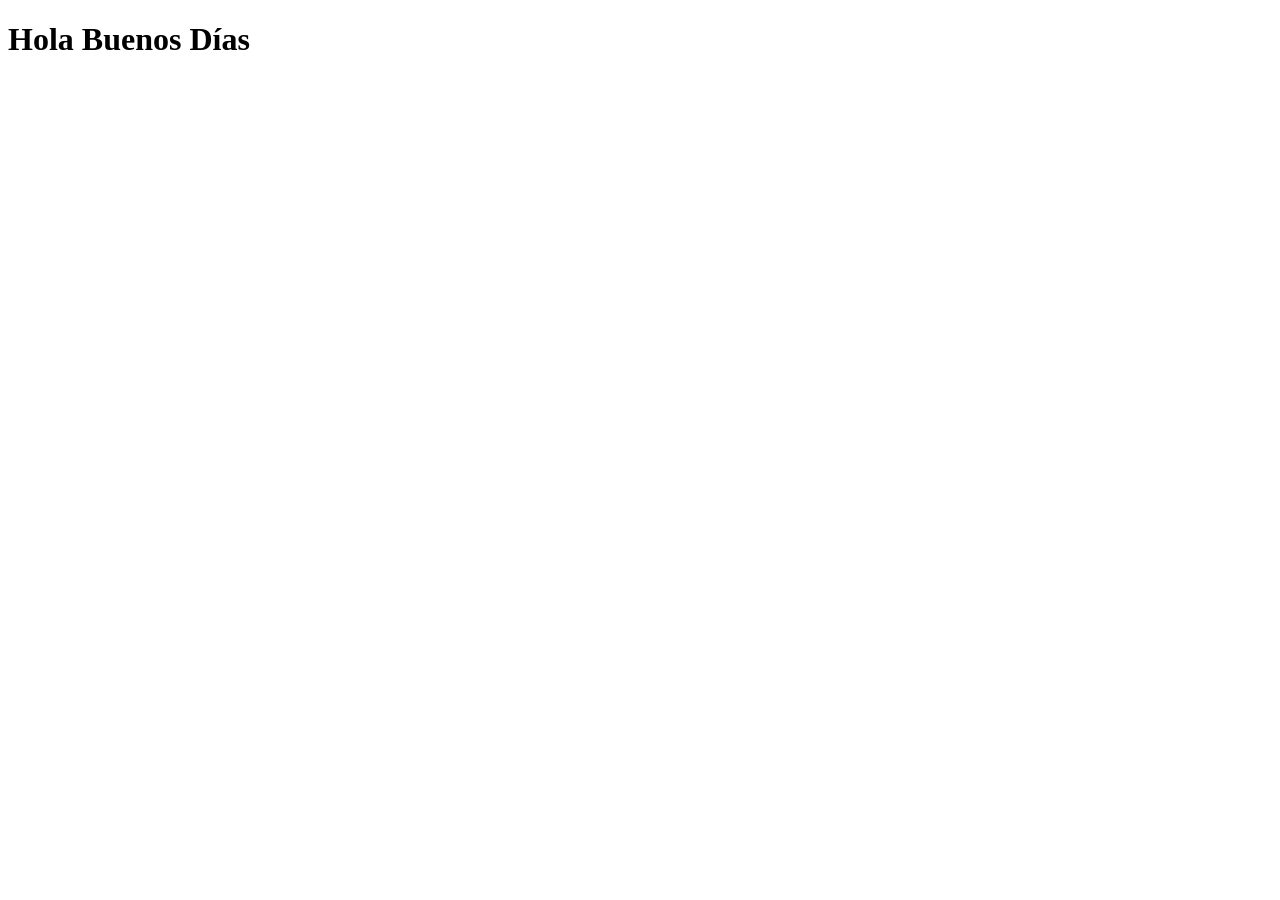
==== index.html @ 329b1135 "Inicio proyecto sincro" ====
<!DOCTYPE html>
<html lang="es">
<head>
    <meta charset="UTF-8">
    <meta name="viewport" content="width=device-width, initial-scale=1.0">
    <title>Prueba Sincro</title>
    <link rel="stylesheet" href="css/estilos.css">
</head>
<body>
    <h1>Hola Buenos Días</h1>
</body>
</html>
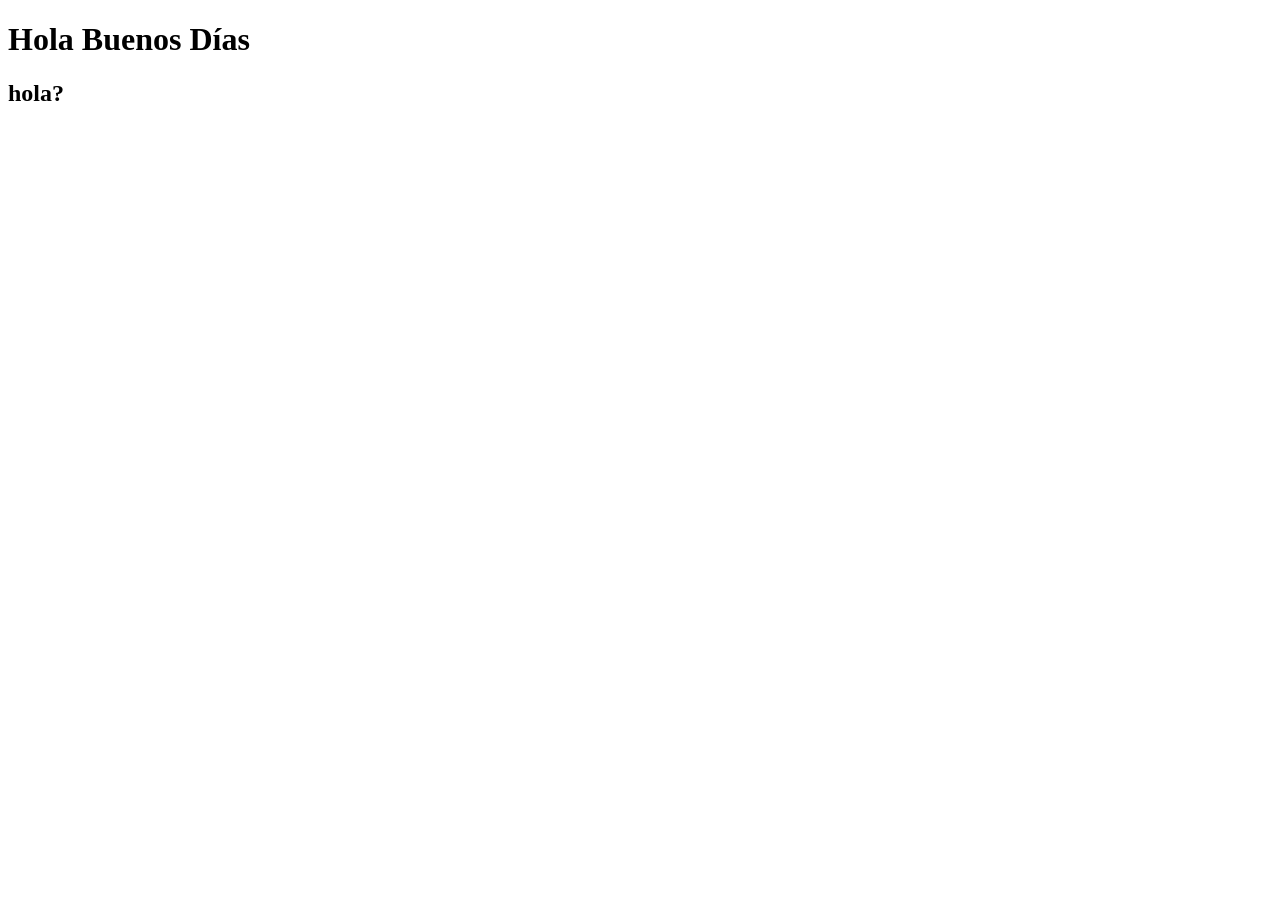
==== commit 36c75554: "proyecto sincro" ====
--- a/index.html
+++ b/index.html
@@ -8,5 +8,6 @@
 </head>
 <body>
     <h1>Hola Buenos Días</h1>
+    <h2>hola?</h2>
 </body>
 </html>
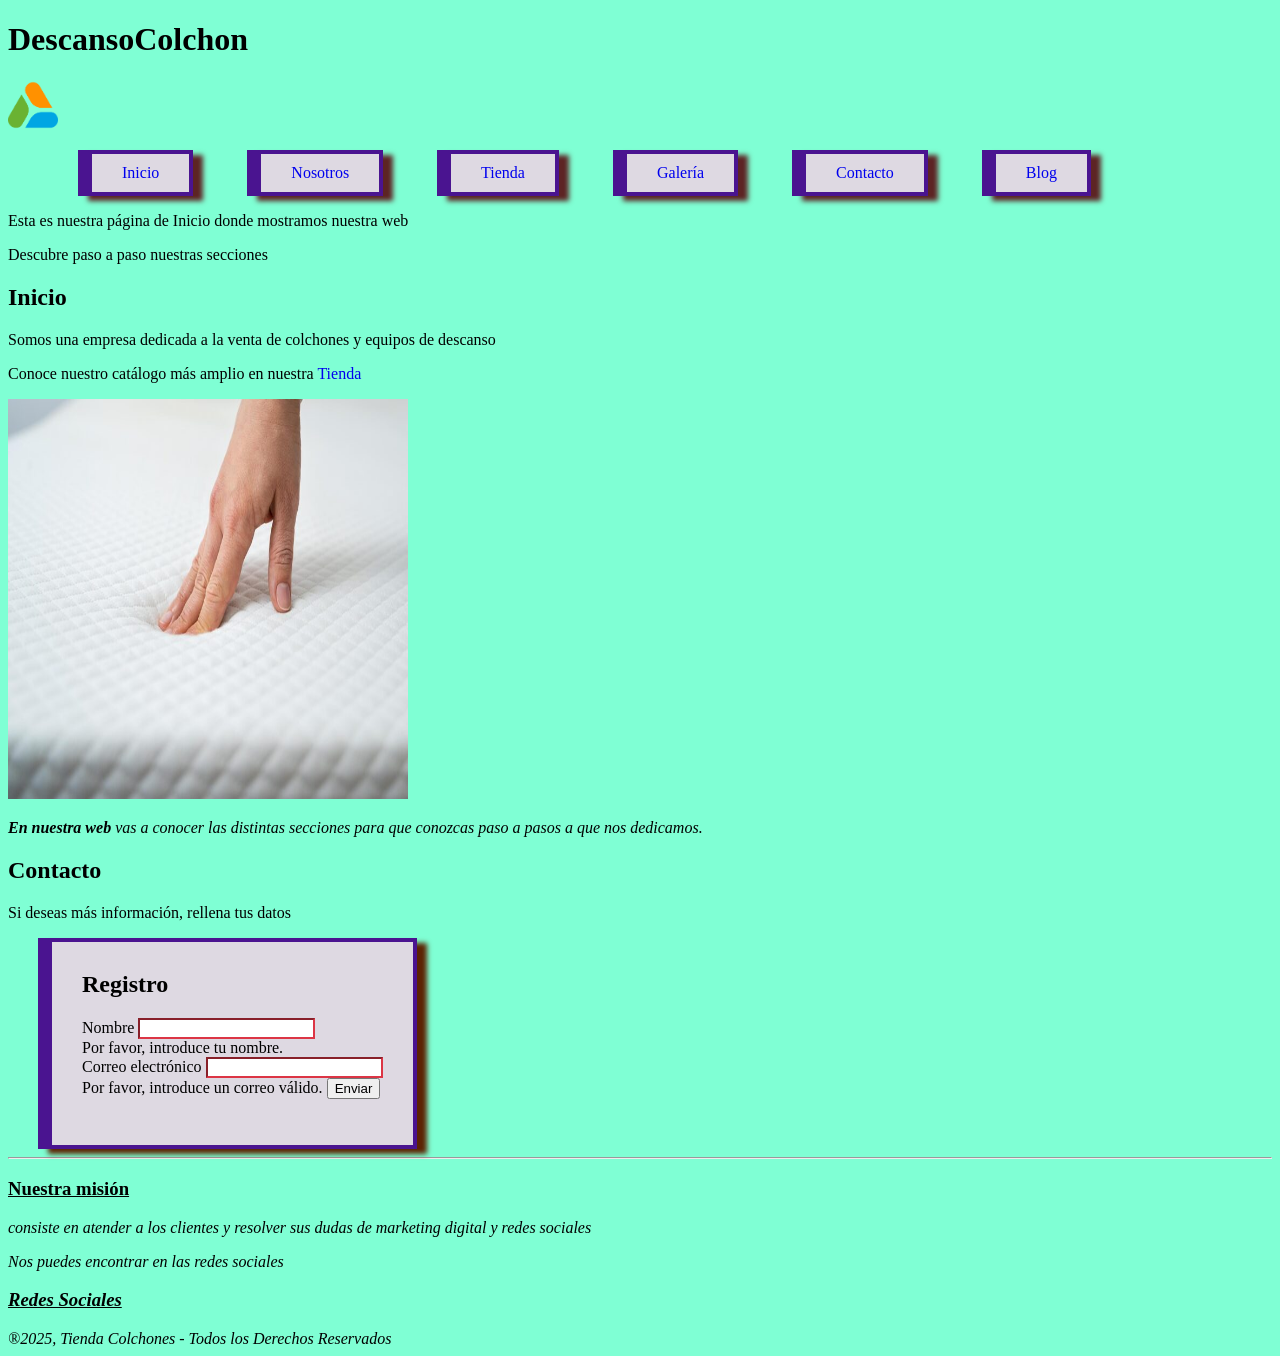
==== commit 557edb59: "ultima actualizacion" ====
--- a/index.html
+++ b/index.html
@@ -3,11 +3,102 @@
 <head>
     <meta charset="UTF-8">
     <meta name="viewport" content="width=device-width, initial-scale=1.0">
-    <title>Prueba Sincro</title>
+    <title>Prueba SINCRO</title>
     <link rel="stylesheet" href="css/estilos.css">
-</head>
+
+    <script src="js/pruebasincro.js"></script>
+    </head>
 <body>
-    <h1>Hola Buenos Días</h1>
-    <h2>hola?</h2>
+   <h1>DescansoColchon</h1> 
+   <img src="img/triangulo.png" width="50px" height="50px" alt= "logo empresa">
+<header>
+    <main>
+<ul>
+<li><a href="#home">Inicio</a></li>
+<li><a href="#nosotros">Nosotros</a></li>
+<li><a href="tiendaonline.html">Tienda</a></li>
+<li><a href="galeria.html">Galería</a></li>
+<li><a href="#contact">Contacto</a></li>
+<li><a href="blog.html">Blog</a></li>
+</ul>	
+<p>Esta es nuestra página de Inicio donde mostramos nuestra web</p>
+Descubre paso a paso nuestras secciones
+    </main>
+</header>
+
+
+<section>
+    <h2 id="home">Inicio</h2>
+   <p>Somos una empresa dedicada a la venta de colchones y equipos de descanso</p>
+   <p>Conoce nuestro catálogo más amplio en nuestra <a href="tiendaonline.html">Tienda</a></p>
+   <img src="galeria/colchon viscolastico.jpg" width="400px" height="400px" alt="colchon viscolastico>"
+
+  <article>
+<p><i><b>En nuestra web</b> vas a conocer las distintas secciones para que conozcas paso a pasos a que nos dedicamos.</i></p>
+</article>
+  <h2>Contacto</h2>
+  <p>Si deseas más información, rellena tus datos</p>
+  <!-- Registro -->
+   <section id="registro" class="bg-light py-5">
+  <div class="container mt-5">
+    <h2 id="contact">Registro</h2>
+        <form class="needs-validation" novalidate>
+      <!-- Nombre -->
+      <div class="mb-3">
+        <label for="nombre" class="form-label">Nombre</label>
+        <input type="text" class="form-control" id="nombre" required>
+        <div class="invalid-feedback">
+          Por favor, introduce tu nombre.
+        </div>
+      </div>
+
+      <!-- Email -->
+      <div class="mb-3">
+        <label for="email" class="form-label">Correo electrónico</label>
+        <input type="email" class="form-control" id="email" required>
+        <div class="invalid-feedback">
+          Por favor, introduce un correo válido.
+          <!-- Botón de envío -->
+      <button type="submit" class="btn btn-primary">Enviar</button>
+    </form>
+  </div>
+    <br>
+    <br>
+
+        </div>
+      </div>
+
+
+</section>
+  <hr>
+<!--- ESTO ES UN COMENTARIO-->
+
+<section>
+   <h3><b><u>Nuestra misión</u></b></h3>
+    <article>
+<p><i><Nuestra misión</i> consiste en atender a los clientes y resolver sus dudas de marketing digital y redes sociales</p>
+
+</article>
+
+           
+</section>
+
+<footer>
+<section>
+     <article>
+<p>Nos puedes encontrar en las redes sociales</p>
+</article>
+   <h3><b><u>Redes Sociales</u></b></h3>
+   ®2025, Tienda Colchones - Todos los Derechos Reservados
+
+ 
+
+  
+
+</section>
+
+
+</footer>
+
 </body>
 </html>
--- a/css/estilos.css
+++ b/css/estilos.css
@@ -0,0 +1,39 @@
+body{
+background-color: aquamarine;
+}
+a{
+    text-decoration: none;
+}
+ a:hover[href]{
+      color: blue;
+    }
+
+li{
+list-style:none;
+display:inline-block;
+border:10px solid rgb(74, 20, 144);
+padding:10px 30px;
+margin-right:20px;
+margin-left: 30px;
+background-color:rgb(222, 217, 226);
+font-family:arial rgb(213, 209, 209);
+border-width: 4px 4px 4px 14px;
+box-shadow: 10px 5px 5px rgb(93, 36, 36)
+}
+ .needs-validation .form-control:invalid {
+      border-color: #dc3545;
+    }
+    .needs-validation .form-control:valid {
+      border-color: #198754;
+    }
+#registro{
+    display:inline-block;
+border:10px solid rgb(74, 20, 144);
+padding:10px 30px;
+margin-right:20px;
+margin-left: 30px;
+background-color:rgb(222, 217, 226);
+font-family:arial rgb(213, 209, 209);
+border-width: 4px 4px 4px 14px;
+box-shadow: 10px 5px 5px rgb(93, 36, 3);
+}
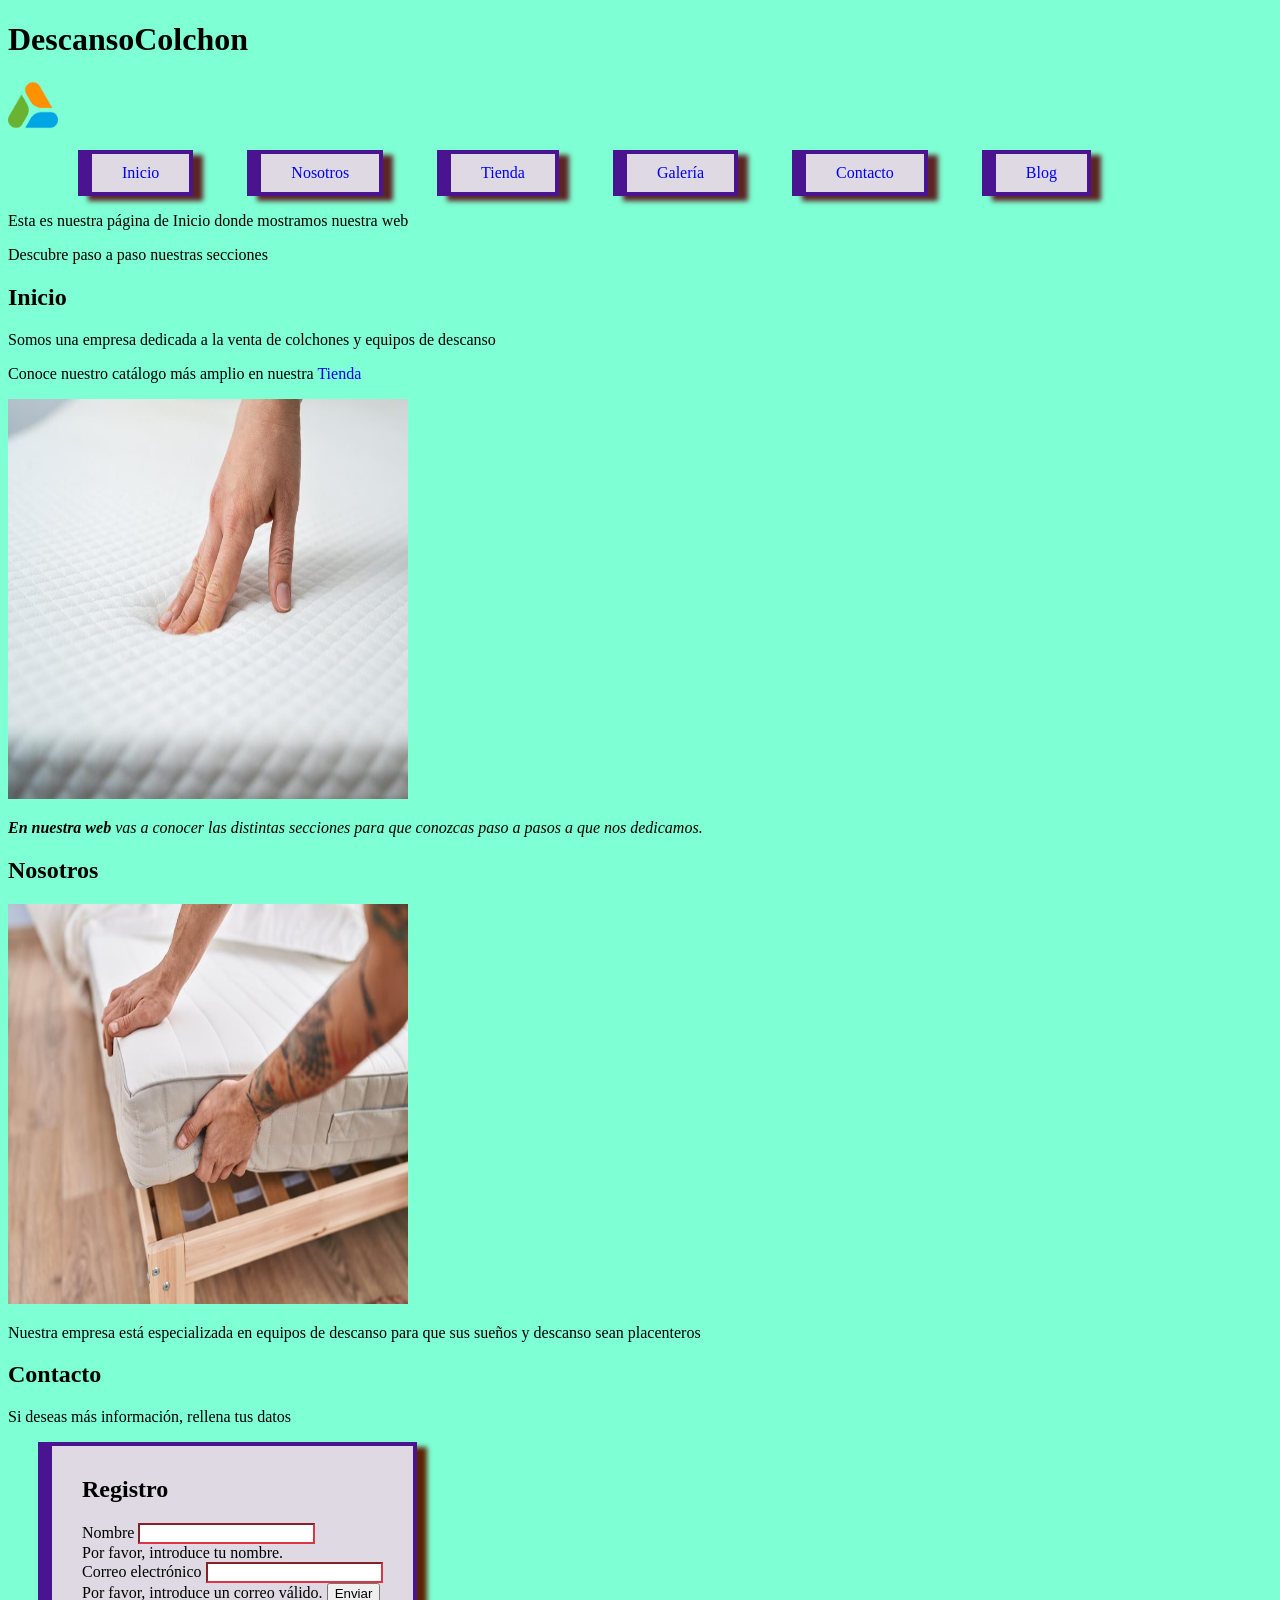
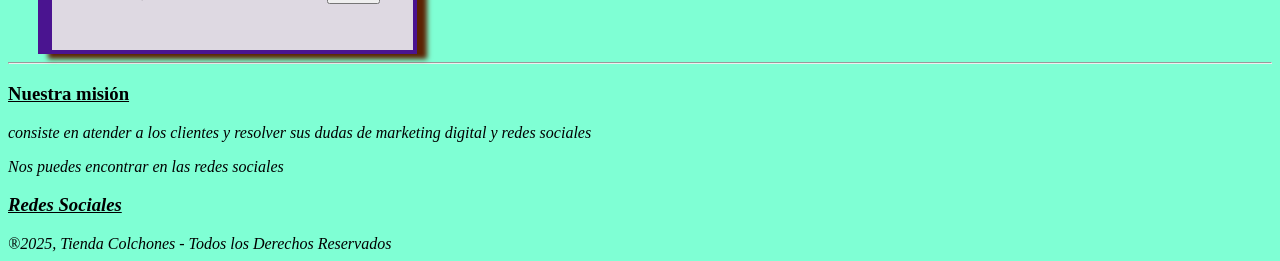
==== commit ae1cbcd6: "palante" ====
--- a/index.html
+++ b/index.html
@@ -36,6 +36,13 @@
   <article>
 <p><i><b>En nuestra web</b> vas a conocer las distintas secciones para que conozcas paso a pasos a que nos dedicamos.</i></p>
 </article>
+
+<h2 id="nosotros">Nosotros</h2>
+<img src="galeria/colchonclasico.jpg" width="400px"height="400px" alt="colchon clasico">
+
+<p>Nuestra empresa está especializada en equipos de descanso para que sus sueños y descanso sean placenteros</p>
+
+
   <h2>Contacto</h2>
   <p>Si deseas más información, rellena tus datos</p>
   <!-- Registro -->
@@ -83,6 +90,7 @@
            
 </section>
 
+
 <footer>
 <section>
      <article>
@@ -90,11 +98,6 @@
 </article>
    <h3><b><u>Redes Sociales</u></b></h3>
    ®2025, Tienda Colchones - Todos los Derechos Reservados
-
- 
-
-  
-
 </section>
 
 
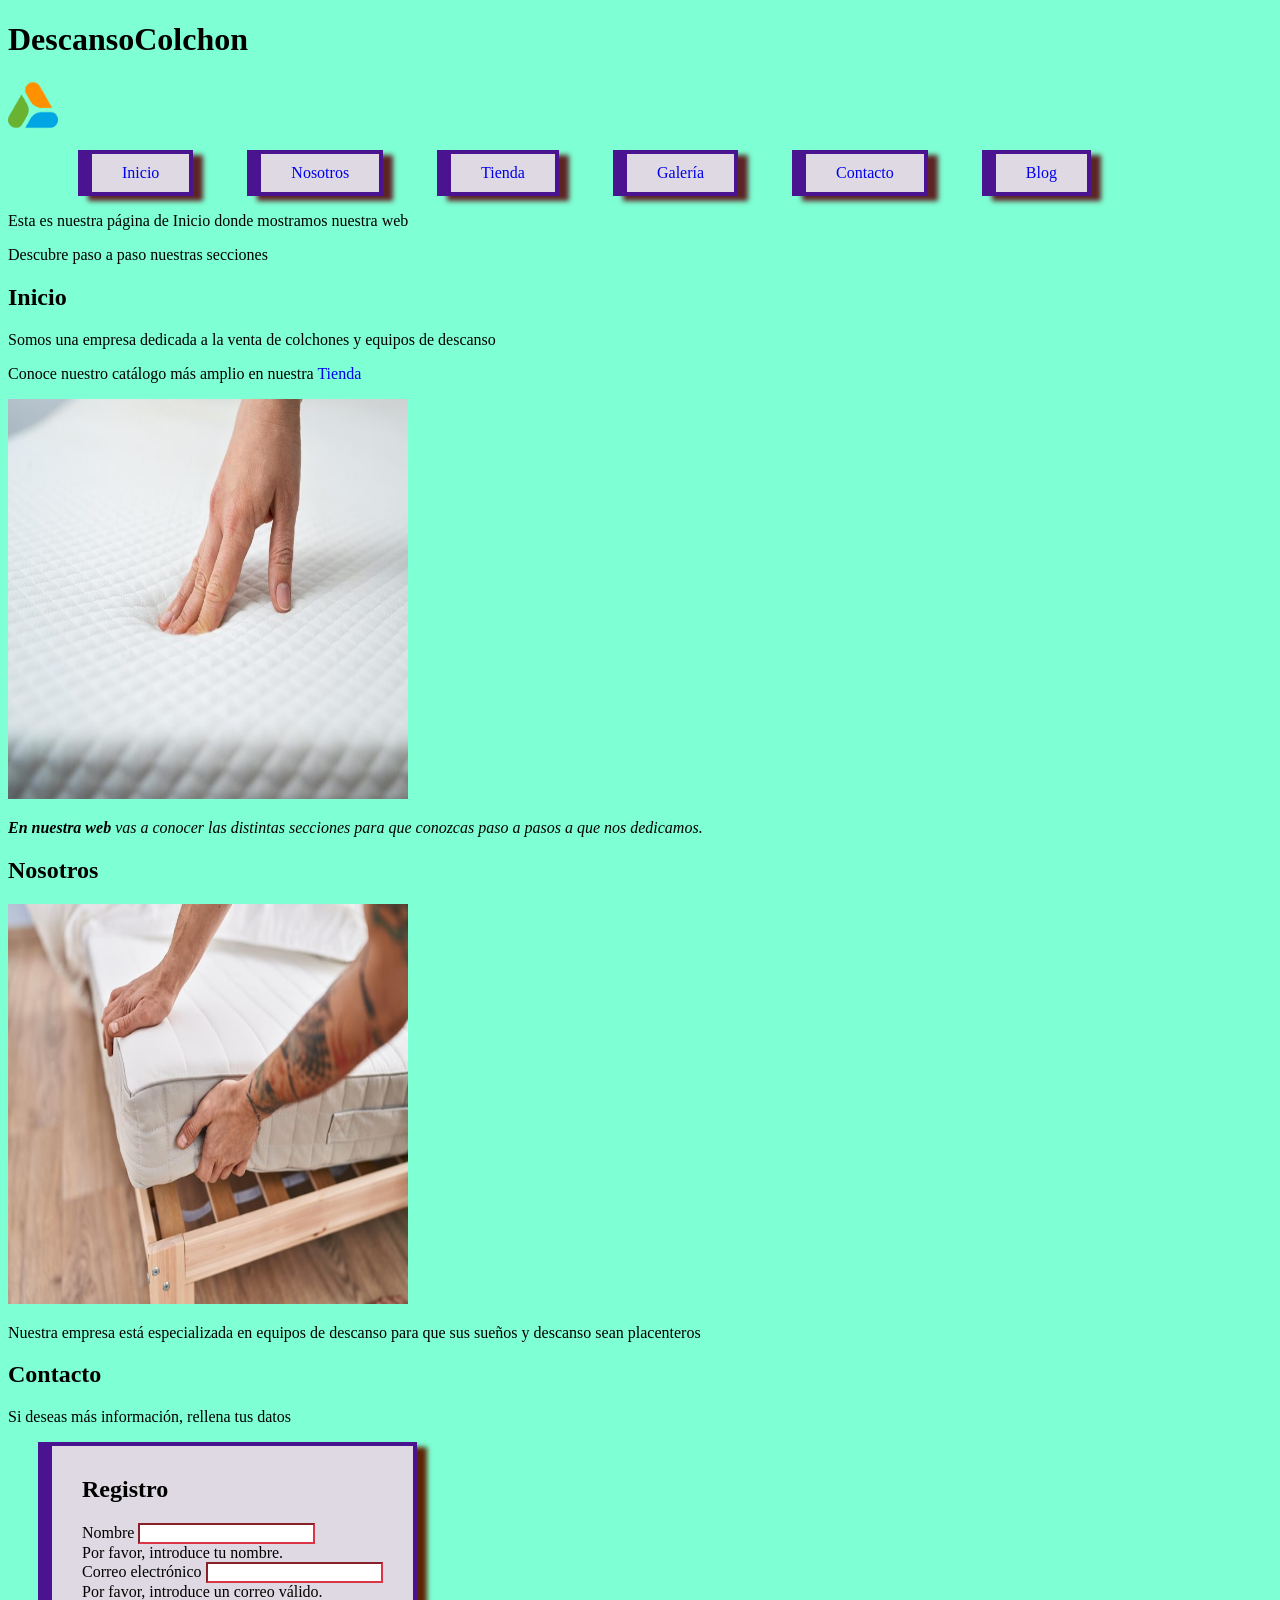
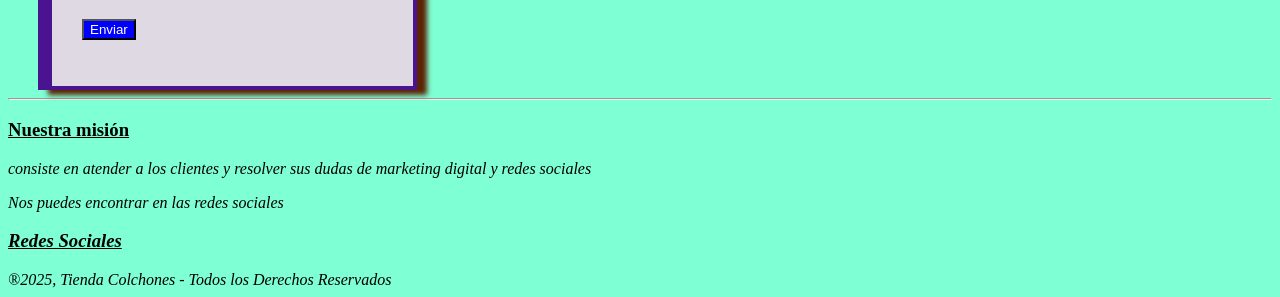
==== commit 76b0a334: "way" ====
--- a/index.html
+++ b/index.html
@@ -66,6 +66,8 @@
         <div class="invalid-feedback">
           Por favor, introduce un correo válido.
           <!-- Botón de envío -->
+           <br>
+           <br>
       <button type="submit" class="btn btn-primary">Enviar</button>
     </form>
   </div>
--- a/css/estilos.css
+++ b/css/estilos.css
@@ -36,4 +36,16 @@
 font-family:arial rgb(213, 209, 209);
 border-width: 4px 4px 4px 14px;
 box-shadow: 10px 5px 5px rgb(93, 36, 3);
-}+}
+  .btn-primary {
+    background-color: blue !important; 
+    color: white; /* Color del texto */
+}
+
+.btn-primary:hover {
+    background-color: #bf92ce !important; 
+    border-color: #0096aa !important;
+}
+.btn-outline-dark{
+  background-color: aquamarine !important;
+}
